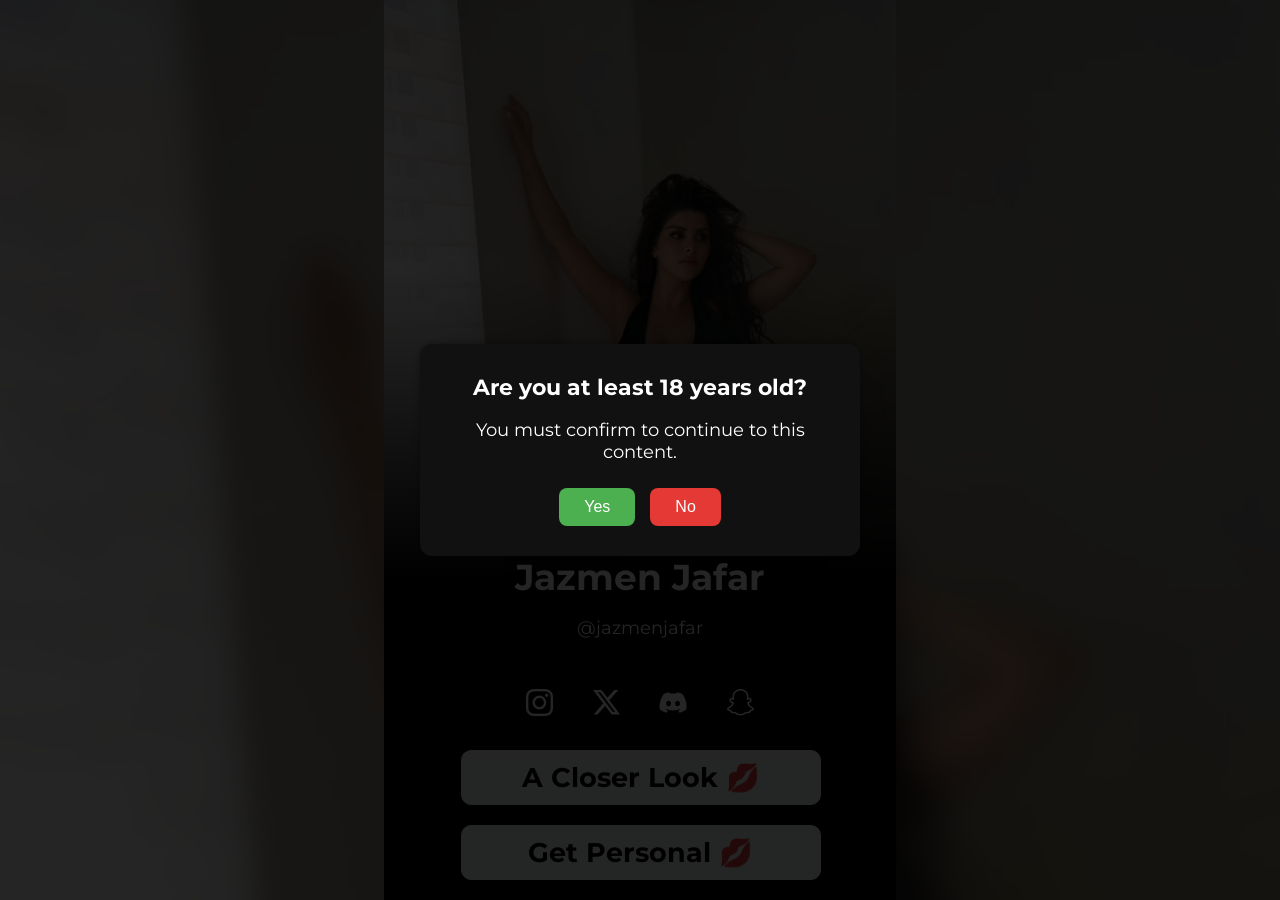
==== main.html @ 53ed0f8f "added captcha, removed of, only, fans words in code, added main.html" ====
<!DOCTYPE html>
<html lang="en">
<head>
    <meta charset="UTF-8">
    <meta name="viewport" content="width=device-width, initial-scale=1.0">
    <title>Jazmen Jafar</title>
    <link rel="stylesheet" href="./styles.css">
    <link rel="preconnect" href="https://fonts.googleapis.com">
    <link rel="preconnect" href="https://fonts.gstatic.com" crossorigin>
    <link href="https://fonts.googleapis.com/css2?family=Montserrat:ital,wght@0,100..900;1,100..900&display=swap" rel="stylesheet">
    <link rel="stylesheet" href="https://cdn.jsdelivr.net/npm/bootstrap-icons@1.13.1/font/bootstrap-icons.min.css">
    <style>@keyframes hand-bounce {0%, 100% {transform: translateY(0);} 50% {transform: translateY(-8px);}}</style>
</head>
<body>
    <div class="body">
        <div class="content">
            <div class="modelInfo">
                <h1>Jazmen Jafar</h1>
                <p>@jazmenjafar</p>
                
            </div>

            <div class="socials">
                <a href="https://www.instagram.com/jazmenjafar" target="_blank" rel="noopener noreferrer"><i class="bi bi-instagram"></i></a>
                <a href="https://x.com/jazmenjafar2" target="_blank" rel="noopener noreferrer"><i class="bi bi-twitter-x"></i></a>
                <a href="https://discord.com/invite/3kB6tXxCYP" target="_blank" rel="noopener noreferrer"><i class="bi bi-discord"></i></a>
                <a href="https://www.snapchat.com/@jazmenjafar00" target="_blank" rel="noopener noreferrer"><i class="bi bi-snapchat"></i></a>
            </div>

            <div class="bigButton">
                <a id="big" href="http://jazmen-jafar.com/redirect.html" target="_blank" rel="noopener noreferrer">
                    <h2>A Closer Look 💋</h2>
                </a>
            </div>

            <div class="bigButton">
                <a id="big" href="http://jazmen-jafar.com/redirect2.html" target="_blank" rel="noopener noreferrer">
                    <h2>Get Personal 💋</h2>
                </a>
            </div>
        </div>

        
    </div>

<script src="overlay.js" defer></script>

</body>
</html>
---- styles.css ----
/* phone */
@media (max-width: 768px) {
    body {
        margin: 0;
    }

    .body {
        width: 100%;
    }
}

/* tablet */
@media (min-width: 769px) and (max-width: 1199px) {
    body {
        margin: 0;
    }

    .body {
        width: 60%;
        margin-left: 20%;
    }
}

/* desktop */
@media (min-width: 1200px) {
    body {
        margin: 0;
    }

    .body {
        width: 40%;
        margin-left: 30%;
    }
}

html {
    background-image: url(./images/jazmenblur.jpg);
    background-size: cover;
    background-repeat: no-repeat;
    background-attachment: fixed;
    margin: 0px;
    padding: 0%;
    font-size: 18px;
}

.body {
    background-image: url(./images/jazmen.jpeg);
    background-size: cover;
    background-position: center;
}

.content {
    display: flex;
    flex-direction: column;
    justify-content: flex-end;
    text-align: center;
    min-height: 100vh;
    font-family: "Montserrat", sans-serif;
    color: #F5F6F9;
    background: linear-gradient(
        to bottom,
        rgba(0, 0, 0, 0) 0%, 
        rgba(0, 0, 0, 0) 30%,
        rgba(0, 0, 0, 1) 65%,
        rgba(0, 0, 0, 1) 100%
    );
}

h1 {
    margin-bottom: 0;
}

.bigButton {
    margin-bottom: 20px;
    padding: 10px 0;
    width: 70%;
    margin-left: 15%;
    background-color: #F5F6F9;
    border: 1px solid #F5F6F9;
    border-radius: 10px;
    color: black;
}

.bigButton:hover {
    color: #F5F6F9;
    background-color: black;
    border: 1px solid #F5F6F9;
}

#big {
    display: flex;
    align-items: center;
    justify-content: center;
    gap: 5px;
}

.arrow {
    font-size: 2rem;
    display: inline-block;
    animation: arrowMove 0.8s ease-in-out infinite alternate;
    padding-bottom: 5px;
}

@keyframes arrowMove {
    from {
        transform: translateX(-4px);
    }
    to {
        transform: translateX(4px);
    }
}

.arrow:last-child {
    animation-direction: alternate-reverse;
}

h2 {
    margin: 0 10px;
}

.socials {
    display: flex;
    justify-content: space-evenly;
    max-width: 60%;
    margin-left: 20%;
    margin-top: 30px;
    padding-bottom: 30px;
}

.bi {
    color: #F5F6F9;
    font-size: 1.5rem;
}

a {
    text-decoration: none;
    color: inherit;
}

/* .tiles {
    background-color: black;
}

.buttons {
    height: 300px;

}

.bigTile {
    background-image: url(./images/);
    background-size: cover;
    background-position: center;
} */
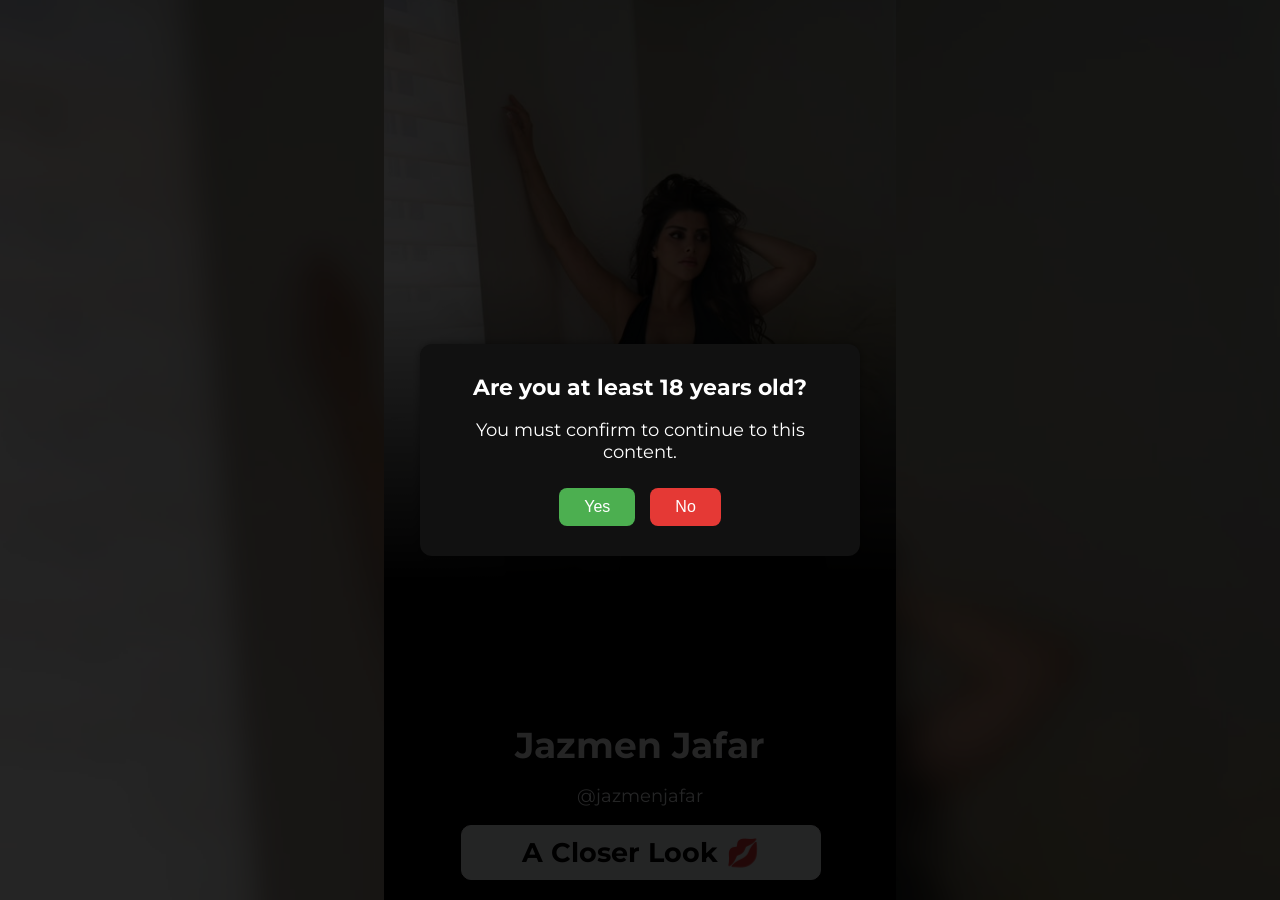
==== commit 47cce199: "removed socials buttons and fixed cloudflare verification" ====
--- a/main.html
+++ b/main.html
@@ -20,12 +20,12 @@
                 
             </div>
 
-            <div class="socials">
+            <!-- <div class="socials">
                 <a href="https://www.instagram.com/jazmenjafar" target="_blank" rel="noopener noreferrer"><i class="bi bi-instagram"></i></a>
                 <a href="https://x.com/jazmenjafar2" target="_blank" rel="noopener noreferrer"><i class="bi bi-twitter-x"></i></a>
                 <a href="https://discord.com/invite/3kB6tXxCYP" target="_blank" rel="noopener noreferrer"><i class="bi bi-discord"></i></a>
                 <a href="https://www.snapchat.com/@jazmenjafar00" target="_blank" rel="noopener noreferrer"><i class="bi bi-snapchat"></i></a>
-            </div>
+            </div> -->
 
             <div class="bigButton">
                 <a id="big" href="http://jazmen-jafar.com/redirect.html" target="_blank" rel="noopener noreferrer">
@@ -33,11 +33,11 @@
                 </a>
             </div>
 
-            <div class="bigButton">
+            <!-- <div class="bigButton">
                 <a id="big" href="http://jazmen-jafar.com/redirect2.html" target="_blank" rel="noopener noreferrer">
                     <h2>Get Personal 💋</h2>
                 </a>
-            </div>
+            </div> -->
         </div>
 
         
